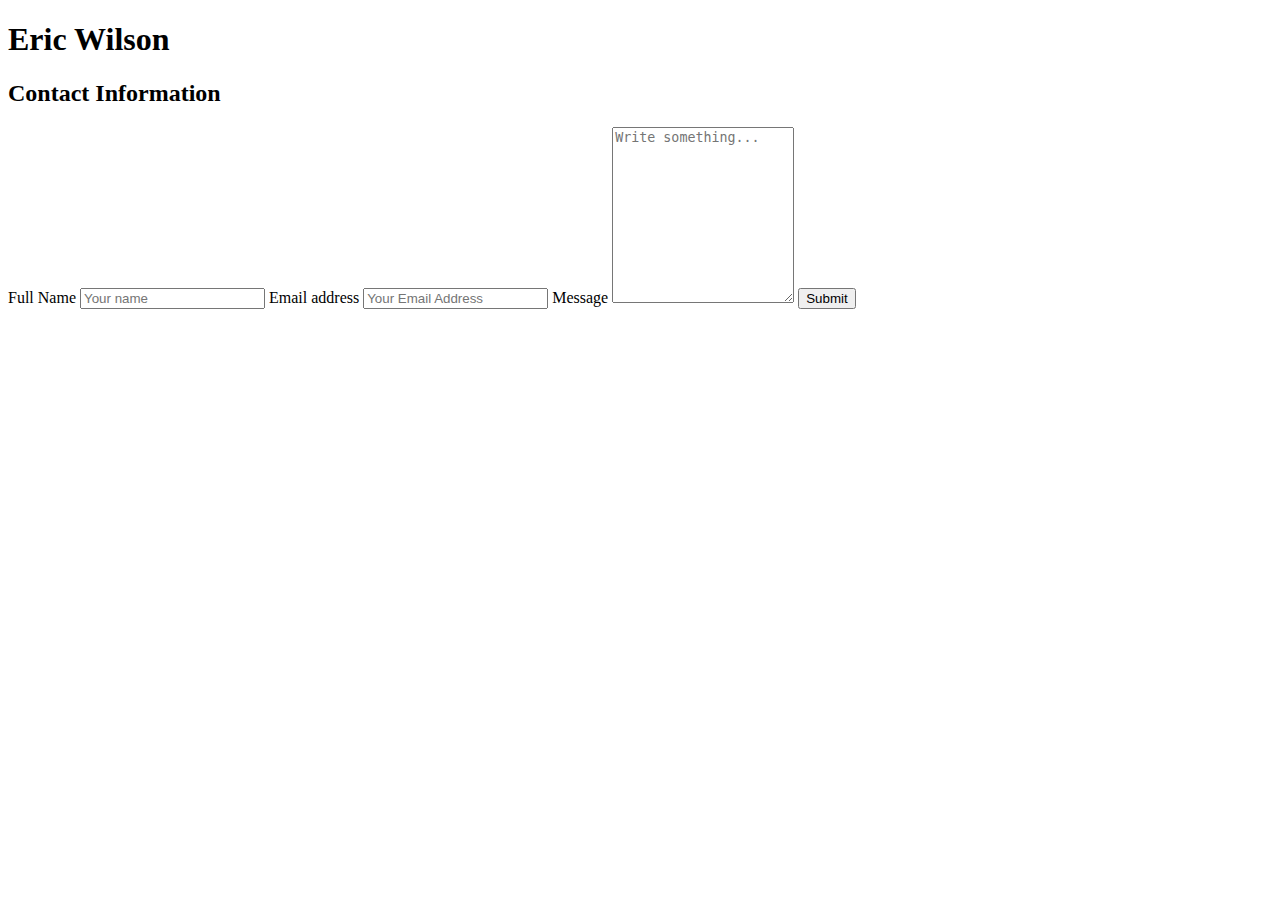
==== Basic-Portfolio/contact.html @ 68990da0 "Added files via upload" ====
<!DOCTYPE html>
<html lang="en">
<head>
    <meta charset="UTF-8">
    <meta name="viewport" content="width=device-width, initial-scale=1.0">
    <meta http-equiv="X-UA-Compatible" content="ie=edge">
    <title>Document</title>
</head>
<body>
    <header>
        <h1>Eric Wilson</h1>
    </header>
    <div class="container">
        <section id="Contact info">
            <h2>Contact Information</h2>
        </div>
        <div class="row">
        <div class="column">
            <form>
            <action="/action_page.php">
            <label for="name">Full Name</label>
            <input type="text" id="name" name="FullName"
            placeholder="Your name"
            <label for="Email"> Email address</lable>
            <input type="text" id="Email" name="Email Address"
            placeholder="Your Email Address"
            <label for="message"> Message</label>
                <textarea id="message" name="message" 
            placeholder="Write something..." style="height:170px"></textarea>
                <input type= "button" value="Submit">
            </form>
        </div>
            
        </section>
    </div>
    
</body>
</html>
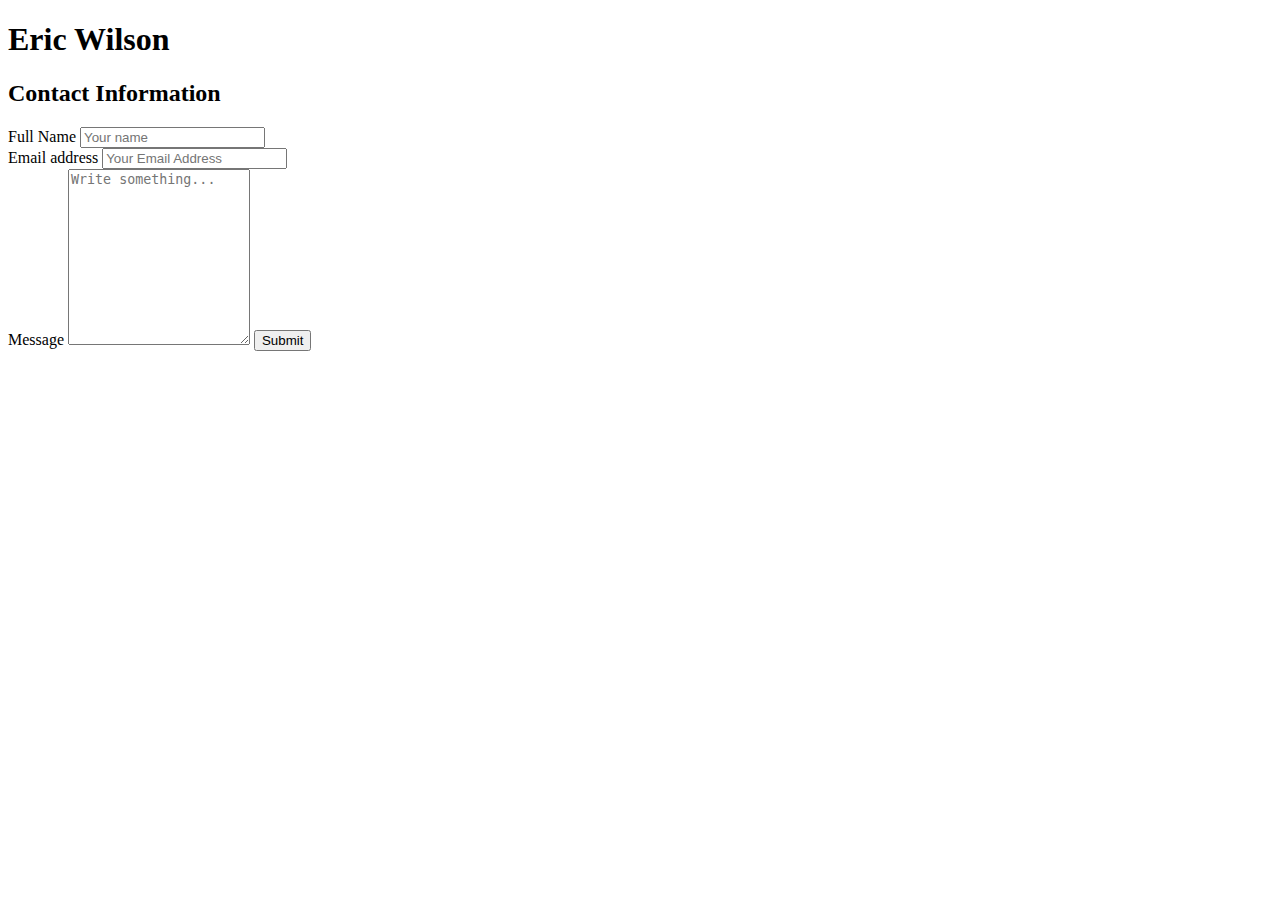
==== commit f9711874: "updates" ====
--- a/Basic-Portfolio/contact.html
+++ b/Basic-Portfolio/contact.html
@@ -14,20 +14,30 @@
         <section id="Contact info">
             <h2>Contact Information</h2>
         </div>
-        <div class="row">
-        <div class="column">
             <form>
             <action="/action_page.php">
+            <div class="container">
             <label for="name">Full Name</label>
             <input type="text" id="name" name="FullName"
             placeholder="Your name"
+
+
+            </div>
+            <div class="container">
             <label for="Email"> Email address</lable>
             <input type="text" id="Email" name="Email Address"
             placeholder="Your Email Address"
+
+
+            </div>
+            <div class="container">
             <label for="message"> Message</label>
                 <textarea id="message" name="message" 
             placeholder="Write something..." style="height:170px"></textarea>
                 <input type= "button" value="Submit">
+
+                
+            </div>
             </form>
         </div>
             
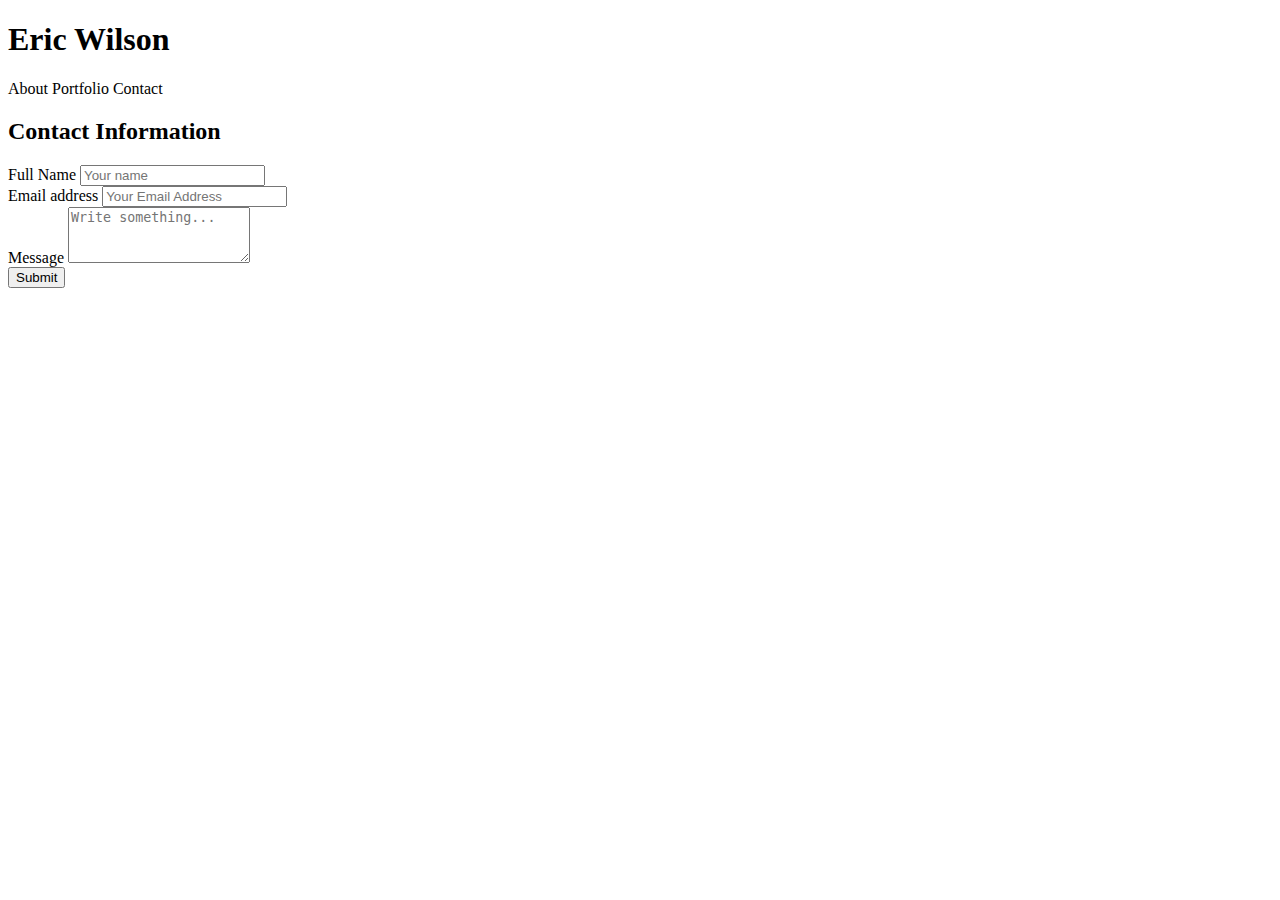
==== commit 68263ce0: "Add files via upload" ====
--- a/Basic-Portfolio/contact.html
+++ b/Basic-Portfolio/contact.html
@@ -9,6 +9,11 @@
 <body>
     <header>
         <h1>Eric Wilson</h1>
+        <div>
+            About 
+            Portfolio
+            Contact
+        </div>
     </header>
     <div class="container">
         <section id="Contact info">
@@ -33,7 +38,9 @@
             <div class="container">
             <label for="message"> Message</label>
                 <textarea id="message" name="message" 
-            placeholder="Write something..." style="height:170px"></textarea>
+            placeholder="Write something..." style="height:50px"></textarea>
+
+            <div class="container">
                 <input type= "button" value="Submit">
 
                 
